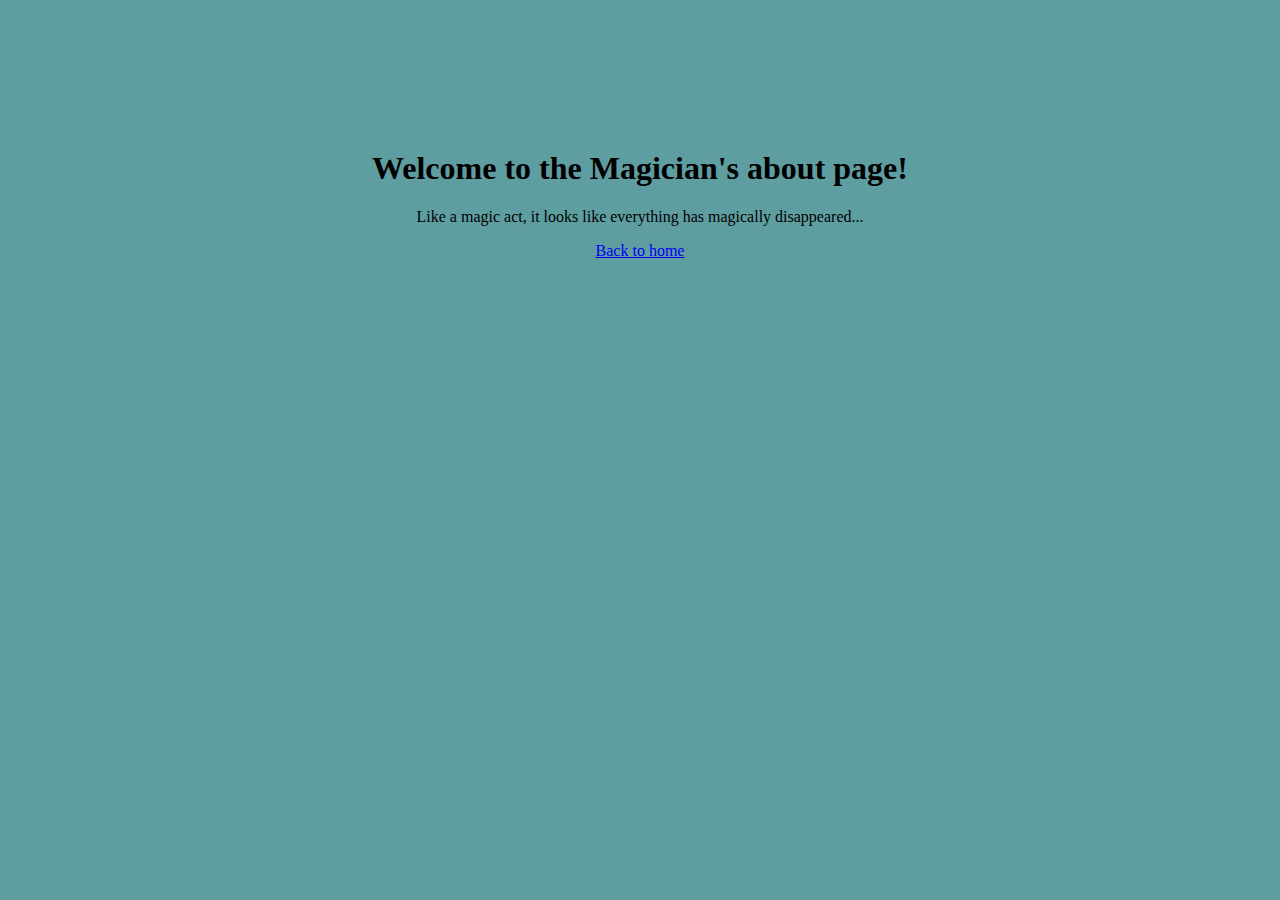
==== about.html @ 4e0332ba "profile for test html" ====
<!DOCTYPE html>
<html lang="en">
<head>
    <link rel="stylesheet" href="index.css">
    <meta charset="UTF-8">
    <meta http-equiv="X-UA-Compatible" content="IE=edge">
    <meta name="viewport" content="width=device-width, initial-scale=1.0">
    <title>Document</title>
</head>
<body>
    <main>
    <h1>Welcome to the Magician's about page!</h1>
    <p>Like a magic act, it looks like everything has magically disappeared...</p>
    <a href="index.html">Back to home</a>
</main>
</body>
</html>
---- index.css ----
/* 
    margin
    padding
    border
    border-radius
    font-family
    font-size
    background-color
    color
    text-align */

    body {
        margin: 20px;
        margin-top: 150px;
        padding: 0px;
        border: 2px;
        border-radius: 10%;
        background-color: cadetblue;
    }
    p {
        font-family: fantasy;
        font-size: medium;
        color: black;
        text-align: center;
    }
    main {
        font-family: fantasy;
        font-size: medium;
        color: black;
        text-align: center;  
    }
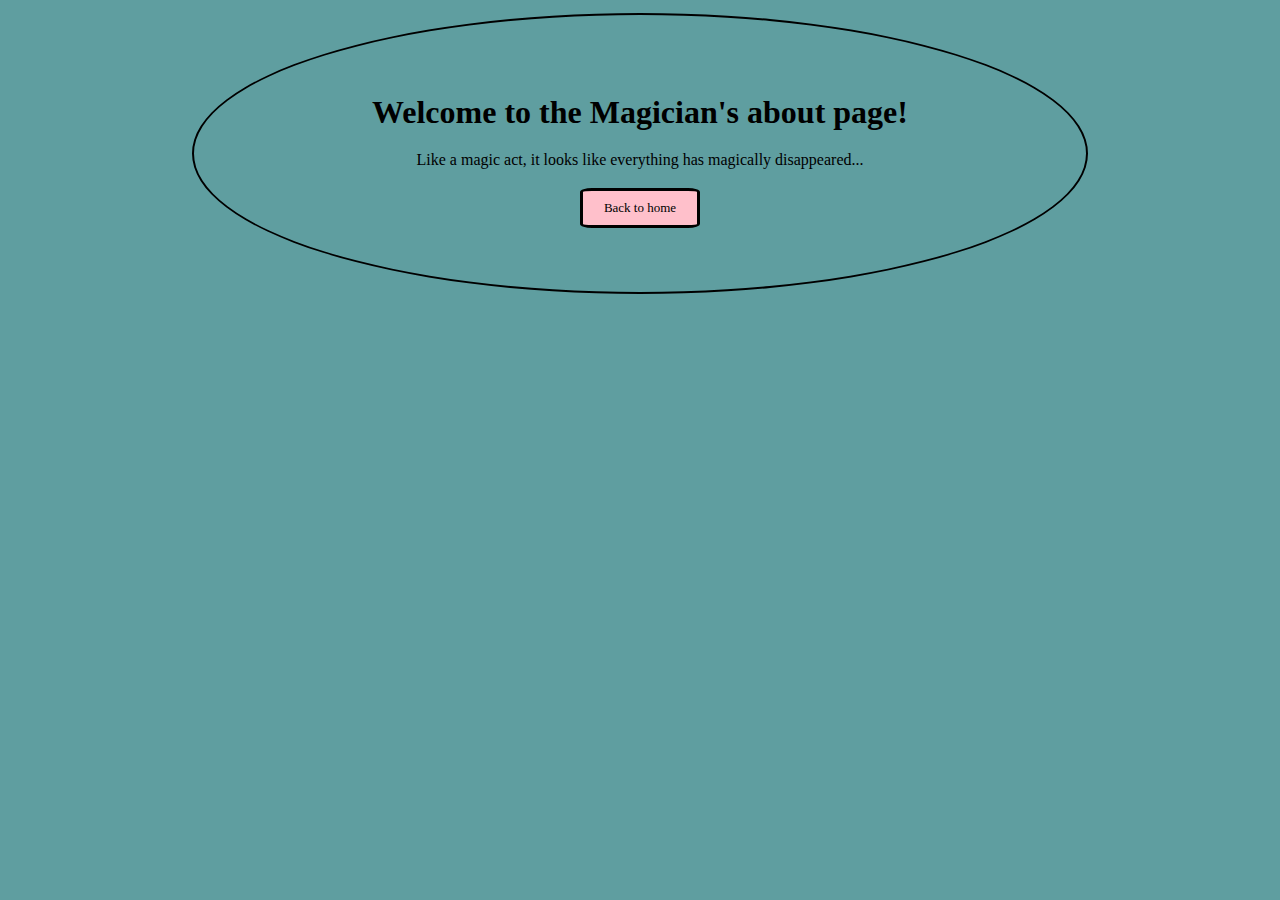
==== commit 66524499: "add button" ====
--- a/about.html
+++ b/about.html
@@ -11,7 +11,7 @@
     <main>
     <h1>Welcome to the Magician's about page!</h1>
     <p>Like a magic act, it looks like everything has magically disappeared...</p>
-    <a href="index.html">Back to home</a>
+    <a href="index.html"><button type="button" class="buttons">Back to home</button></a>
 </main>
 </body>
 </html>--- a/index.css
+++ b/index.css
@@ -1,20 +1,9 @@
-/* 
-    margin
-    padding
-    border
-    border-radius
-    font-family
-    font-size
-    background-color
-    color
-    text-align */
-
     body {
-        margin: 20px;
-        margin-top: 150px;
-        padding: 0px;
-        border: 2px;
-        border-radius: 10%;
+        margin: 15%;
+        margin-top: 1%;
+        padding: 5%;
+        border: 2px solid black;
+        border-radius: 60%;
         background-color: cadetblue;
     }
     p {
@@ -28,5 +17,25 @@
         font-size: medium;
         color: black;
         text-align: center;  
+        line-height: 25px;
     }
-   
+    img {
+        padding: 2px;
+        border: 2px solid black;
+        border-radius: 5%;
+    }
+    .buttons {
+        background-color: pink;
+        height: 40px;
+        width: 120px;
+        border: 3px solid black;
+        border-radius: 10%;
+        font-family: fantasy;
+        font-size: small;
+        color: black;
+    }
+    .buttons:active {
+        box-shadow: inset 0px 0px 3px;
+        background-color: rgb(179, 216, 223);
+        border: none;
+        }